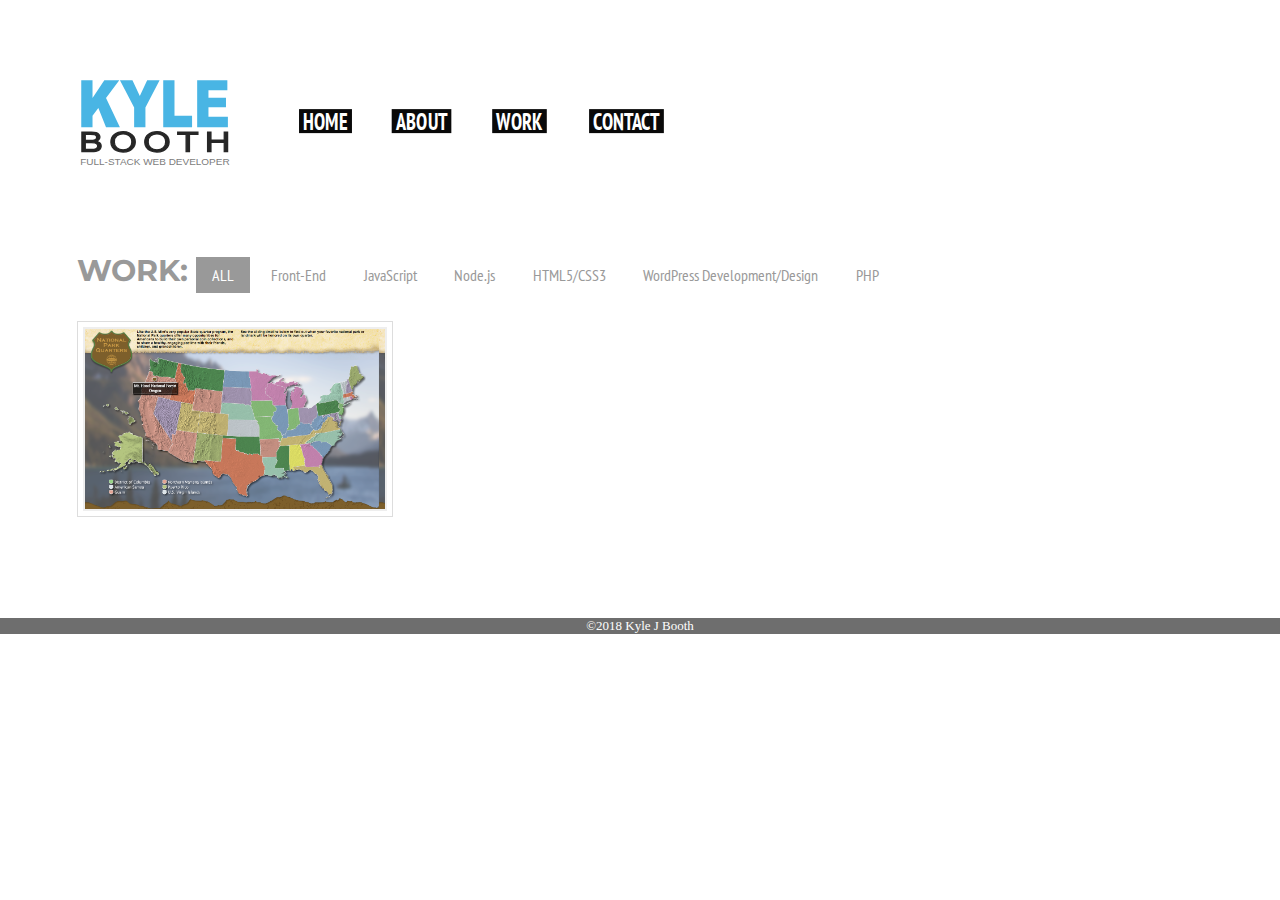
==== portfolio/kylebooth 2/portfolio.html @ 531eccfe "first commit" ====
<!doctype html>
<html>
<head>
<meta charset="utf-8">
<title>Kyle Booth, Full-Stack Web Developer</title>

<link href="https://fonts.googleapis.com/css?family=Montserrat" rel="stylesheet">
<link href="css/isotope-section.css" rel="stylesheet">
<link href="https://fonts.googleapis.com/css?family=PT+Sans+Narrow" rel="stylesheet">

<link rel="icon" href="./media/logo.png" />
<link rel="stylesheet" href="css/bwp.css">
</head>

            <body class="content-page no-homepage">
    
    <div class="page-wrapper">
<header>


            <!--    LOGO  ******************************************** -->
    <aside id="logo-button-container"><a id="logo-button-link" href="portfolio.html"><div id="logo-button"></div></a></aside>
    <!--    NAV MENU  ******************************************** -->
    <div id="menu-container"> 

        <nav><div class="menu-primary-menu-container"><ul id="menu-top_menu" class="menu"><li id="menu-item-314" class="menu-item menu-item-type-custom menu-item-object-custom menu-item-314"><a href="portfolio.html">Home</a></li>
<li><a href="about/">About</a></li>
<li><a href="work/">Work</a></li>
<li><a href="contact/">Contact</a></li>
</ul></div>    
            <div class="clear"></div>
        </nav>
    </div>

    
    
  
</header>
   

            <div style="width:100%; clear:both;"></div>
    

<section class="inner-container button-group sort-by-button-group" id="gallery-container">
    <div class="button-group filters-button-group">
        <div class="section-topper">
            <p><span>WORK: </span>
              <button class="button is-checked" data-filter="*">ALL</button>
              <button class="button" data-filter=".fed">Front-End</button>
              <button class="button" data-filter=".js">JavaScript</button>
              <button class="button" data-filter=".node">Node.js</button>
              <button class="button" data-filter=".html">HTML5/CSS3</button>
              <button class="button" data-filter=".wp">WordPress Development/Design</button>
              <button class="button" data-filter=".php">PHP</button>
            </p>
        </div>
    </div>

   <div class="content">
    <div class="post_content">
        <div class="grid">
                 
               

<!--     CREATE PROJECT BOXES    *******************   -->
 <script> 

    let createPicDiv = function(args) {
        console.log('args: ', args.width);
        let projectBox = document.createElement('a');
        projectBox.classList.add('thumb-link');
        projectBox.setAttribute('href',args.href);
        let projectPic = document.createElement('div');
        let techsUsed = Object.values(args.tech);

        projectPic.classList.add('element-item', ...techsUsed);
        projectPic.style = 'background-image: url('+args.url+');';
        projectPic.setAttribute('data-picwidth',args.width);
        projectPic.setAttribute('data-picheight',args.height);
        
        let projectText = document.createElement('p');
        projectText.classList.add('post-title');
        projectText.innerHTML = args.title+'<br><span class="tech-used">'+techsUsed.toString().replace(/,/g,', ')+'</span>';
        projectPic.appendChild(projectText);
        projectBox.appendChild(projectPic);   
        let picGrid = document.querySelector('.grid');     
        picGrid.appendChild(projectBox);

        picGrid.dispatchEvent(projectBoxCreatedEvent);
    };

    let getPicDimensions= function(args, callback) {
        let width = 2;
        let height = 2;
        
            let img = new Image();
            img.addEventListener('load', function() {
                 args.width = img.width;
                 args.height = img.height;
                 console.log('loading');
                   return callback( args ) ;
               });
             img.src = args.url; 
        };

    let projects = [
                    { 
                        title: 'Dark Horse Woodworks, Inc.',
                        href: 'projects/darkhorse/',
                        tech: ['wp','php', 'html'],
                        url: 'http://www.boothwebproduction.com/wp-content/uploads/2016/02/darkhorsewoodworks_thumbnail01.jpg',
                        order: 1
                    },
                    { 
                        title: 'Theatre in the Square',
                        href: 'projects/theatre-in-the-square/',
                        tech: ['wp','php', 'html'],
                        url: 'http://www.boothwebproduction.com/wp-content/uploads/2016/02/theatreinthesquare_thumbnail01.jpg',
                        order: 2
                    },
                    { 
                        title: 'The Naked Crepe',
                        href: 'projects/the-naked-crepe/',
                        tech: ['wp','php', 'html'],
                        url: 'http://www.boothwebproduction.com/wp-content/uploads/2016/02/thenakedcrepe_thumbnail01.jpg',
                        order: 3
                    },
                    { 
                        title: 'Whitman Publishing map/timeline app',
                        href: 'projects/whitman-publishing/',
                        tech: ['js', 'html'],
                        url: 'img/whitman-timeline-app.png',
                        order: 4
                    }
                ];
let projectBoxCreatedEvent = new Event('projectBoxCreated');
let setUpProjectThumbs = new Promise( (resolve, reject) => {
	let counter = 0;
	function incrementCounter() {
	    counter++; console.log(counter);
	    if ( counter === projects.length ) {
	        console.log( 'All images loaded!' );
	        loadScript('js/isotope-section.js', function(){
			    initIsotope(); // initIsotope is callback; will run after loadscript finishes
			});
	    }
	}
	for(let i=0;i<projects.length;i++) {
	    getPicDimensions(projects[i], createPicDiv);
	    document.querySelector('.grid').addEventListener( 'projectBoxCreated', incrementCounter, false );
	}
	resolve('success');
	reject('failed');
});

</script>
                
    
                    </div> 
    </div>
    <div class="clear"></div>
  </div>

</section>



  


  
  </div><!--   *********** PAGE WRAPPER END **************   -->
<p>&nbsp;</p><p>&nbsp;</p>
<footer id="page-footer"><p>&copy;2018 Kyle J Booth</p></footer>

</body>



<script src="https://ajax.googleapis.com/ajax/libs/jquery/3.1.1/jquery.min.js"></script>
<script type="text/javascript">
    $( document ).ready(function() {
    let elementPosition = $('header').offset();
    $(window).scroll(function(){
            if($(window).scrollTop() > elementPosition.top){
                $('header').css({'position':'fixed','margin-top':'0px'});
            } else {
                $('header').css({'position':'absolute', 'margin-top': '70px'});
            }    
        });
    });
</script>

<script src="https://npmcdn.com/isotope-layout@3/dist/isotope.pkgd.js" defer></script>
<!-- <script src="js/isotope-section.js" defer></script> -->
<script type="text/javascript">
// #######################  GALLERY THUMBNAILS  #######################
// init Isotope
function loadScript(url, callback){
    var script = document.createElement("script")
    script.type = "text/javascript";

    if (script.readyState){  //IE
        script.onreadystatechange = function(){
            if (script.readyState == "loaded" ||
                    script.readyState == "complete"){
                script.onreadystatechange = null;
                callback();
            }
        };
    } else {  //Others
        script.onload = function(){
            callback();
        };
    }

    script.src = url;
    document.getElementsByTagName("body")[0].appendChild(script);
}

let initIsotope = function() {
	let firstTime = true;
	let thumbs = document.querySelectorAll('.element-item'), thumbsH = thumbs[0].offsetHeight,
	    galleryContainer  = document.getElementById('gallery-container'),
	    galleryGrid = document.querySelectorAll('.grid');
    	if(galleryContainer.offsetWidth > 1450) { galleryGrid[0].style.width = '1450px'; }

	let resizeThumbs = new Promise ( (resolve, reject)=>{ 
		console.log('resizethumbs:');
		let thisPicWidth;
		  for(i = 0; i<thumbs.length; i++) {
			thisPicWidth = ((thumbs[i].dataset.picwidth / thumbs[i].dataset.picheight) * thumbsH);
		  	thumbs[i].style.width = thisPicWidth + 'px';
		  }
		  resolve('success');
		  reject('failed');
		});

		iso.on( 'arrangeComplete', function() {
			console.log('arrangeComplete');
		   centerThumbRows();   
		});

		document.addEventListener('DOMContentLoaded', function(event) {
			console.log('DOMContentLoaded');
		   centerThumbRows(); 
		});
		
		let resizeTimer;
		window.addEventListener('resize', function(e) {
		  clearTimeout(resizeTimer);
		  resizeTimer = setTimeout(function() {
			centerThumbRows();
		  }, 650);
		});
	
	function centerThumbRows(){
		resizeThumbs.then( (msg)=>{
			let thumbItems = [];
			for(a=0; a<thumbs.length; a++) {
				var thumbStyle = window.getComputedStyle(thumbs[a]),
		    	thumbDisplay = thumbStyle.getPropertyValue('display'); console.log('display: ' + thumbDisplay);
				if(thumbDisplay == 'block') { thumbItems.push(thumbs[a]); 
				}
			}


			var innerGridWidth = galleryGrid[0].offsetWidth;
				
			var rowStarters = [];
			for(i = 0; i<thumbItems.length; i++) {
				   if(i>1 && thumbItems[i].offsetLeft < 10){ rowStarters.push(thumbItems[i-1]); } 
			}	
			rowStarters.push(thumbItems[thumbItems.length-1]);
			var rowPadding = [];
			for(j = 0; j<rowStarters.length; j++) {
				var lastThumbLeft = rowStarters[j].offsetLeft,
					lastThumbWidth = rowStarters[j].offsetWidth;
					rowPadding[j] = (innerGridWidth-(lastThumbLeft + lastThumbWidth)) / 2;
			}
			var n =0, thumbOffsetLeft;
			for(t=0; t<thumbItems.length; t++) {
				thumbOffsetLeft = thumbItems[t].offsetLeft + rowPadding[n];
				//thumbItems[t].style.left = thumbOffsetLeft + 'px';
				thumbItems[t].style.transform = 'translateX(' + rowPadding[n] + 'px)';
				thumbItems[t].style.transition = 'transform 400ms ease-out';
				if(thumbItems[t] == rowStarters[n]) { n++; }
			}
			console.log('centerthumbs: '+msg);
		})
		.catch( (msg)=>{console.log('resizethumbs failed');});
	}
	if(firstTime===true){console.log('first');document.querySelector('button[data-filter="*"]').click(); firstTime=false;}
}; // end initIsotope

setUpProjectThumbs.then( (msg)=> {
	console.log('msg: '+ msg);
});

</script>

</html>
---- portfolio/kylebooth 2/css/isotope-section.css ----
.button {
  display: inline-block;
  padding: 0.5em 1.0em;
  margin-bottom: 10px;
  background: #EEE;
  border: none;
  border-radius: 7px;
  background-image: linear-gradient( to bottom, hsla(0, 0%, 0%, 0), hsla(0, 0%, 0%, 0.2) );
  color: #222;
  font-family: sans-serif;
  font-size: 16px;
  cursor: pointer;
}

.button:hover {
  background-color: #ddd;
  color: #222;
}

.button:active,
.button.is-checked {
  background-color: #090909;
}

.button.is-checked {
  color: white;
}

.button:active {
  box-shadow: inset 0 1px 10px hsla(0, 0%, 0%, 0.8);
}

/* ---- button-group ---- */

.button-group:after {
  content: '';
  display: block;
  clear: both;
}

.button-group .button {
/*  float: left;*/
  border-radius: 0;
  margin-left: 0;
  margin-right: 1px;
}

/*.button-group .button:first-child { border-radius: 0.5em 0 0 0.5em; }
.button-group .button:last-child { border-radius: 0 0.5em 0.5em 0; }*/

/* ---- grid ---- */

.grid {
  max-width: 1450px;
}

/* clear fix */
.grid:after {
  content: '';
  display: block;
  clear: both;
}

/* ---- .element-item ---- */

.element-item {
  position: relative;
  float: left;
  width: 300px;
  height: 180px;
  margin: 5px;
  padding: 13px;
  background: #888;
  color: #262524;
}

.element-item > * {
  margin: 0;
  padding: 0;
}

.element-item .name {
  position: absolute;

  left: 10px;
  top: 60px;
  text-transform: none;
  letter-spacing: 0;
  font-size: 12px;
  font-weight: normal;
}

.element-item .symbol {
  position: absolute;
  left: 10px;
  top: 0px;
  font-size: 42px;
  font-weight: bold;
  color: white;
}

.element-item .number {
  position: absolute;
  right: 8px;
  top: 5px;
}

.element-item .weight {
  position: absolute;
  left: 10px;
  top: 76px;
  font-size: 12px;
}

.element-item.alkali          { background: #F00; background: hsl(   0, 100%, 50%); }
.element-item.alkaline-earth  { background: #F80; background: hsl(  36, 100%, 50%); }
.element-item.lanthanoid      { background: #FF0; background: hsl(  72, 100%, 50%); }
.element-item.actinoid        { background: #0F0; background: hsl( 108, 100%, 50%); }
.element-item.transition      { background: #0F8; background: hsl( 144, 100%, 50%); }
.element-item.post-transition { background: #0FF; background: hsl( 180, 100%, 50%); }
.element-item.metalloid       { background: #08F; background: hsl( 216, 100%, 50%); }
.element-item.diatomic        { background: #00F; background: hsl( 252, 100%, 50%); }
.element-item.halogen         { background: #F0F; background: hsl( 288, 100%, 50%); }
.element-item.noble-gas       { background: #F08; background: hsl( 324, 100%, 50%); }
---- portfolio/kylebooth 2/css/bwp.css ----
body{margin:0; padding:0; min-height:100vh; position:relative; height:100%; font-size: 18px; color: #999; }
    .page-wrapper { height:100%; overflow: hidden;   min-height: 50vh;}
    .section-topper:first-of-type { margin-top: 0; }
    #video-container {
    overflow: hidden; 
    position: relative;
    top: 324px;
    box-sizing: border-box;
}
    .no-homepage #video-container { top: 232px; }
    .no-homepage header {     width: 100%;
    background: rgba(255,255,255,.8);
    position: absolute;
    z-index: 99;
    height: 100px;
    margin: 70px 70px 70px 0; }
    #header-container, #video-container.header-container { overflow: hidden;   position: relative;    height: 149px;    width: 100%;}
    .homepage-video     {object-fit:cover!important; min-height: 350px; max-height: calc(88vh - 150px); background:#111;}
    .homepage-video.fit {   object-fit: contain!important;  }
    #logo-button-container {    width: 150px;    height: 88px;    background: rgba(255,255,255,0);    margin: auto;    position: absolute;    top: 40px;    left: calc(50vw - 75px);    overflow: hidden;    z-index: 111;}   
    .no-homepage #logo-button-container { width:150px; height: 88px; top: 10px; left: 80px; }
    .home-page #logo-button { top: 50%; left: 50%; transform: translateX(-100%) translateY(-50%); }
    #logo-button {width:100%; height:100%; color: #fff; background:url(../img/logo.svg) no-repeat 0 0;   position:absolute; transition:ease-in .6s;overflow:hidden; background-size:contain;/* min-width: 180px; min-height: 180px;*/}
    #logo-button.scrolled { top: .8vh!important; height: 110px!important; width: 110px!important; left: .8vw!important; opacity: 1!important; position:fixed; }
    
    .slider-pro {  margin: 5px 0 66px 0  !important; }
    .sp-slides-container { background: #fff; border-top: 2px #ccc solid; border-bottom: 2px #ccc solid;
    }
    .slide-inner-container  {
    z-index: 33333; width:  100% !important; border: none; 
        height: 99% !important; left: 0; top: 50%; background: transparent;
        min-width: 50px; position: relative;
        font-family: "Arial Narrow", "PT Sans Narrow",  Arial, Gotham, "Helvetica Neue", Helvetica, Arial, "sans-serif";
        font-size: 24px;
        font-weight: 200;
        color: white;
        line-height: 1em;
        text-shadow: #000 0px 0px 9px;
        opacity: 0;
        transition: all ease-in-out 0.6s;
        transform: translateY(-50%);
        text-align: center;
        overflow: hidden;
        display: block;
    }   
    .slide-inner-container p  {
        text-decoration: none; color: #fff; cursor: pointer; margin: 0;
    }
.sp-selected .slide-inner-container  {
    opacity: .9;
    display: block;
}
    .sp-slide:not(.sp-selected) .slide-inner-container p  { height: 0; overflow: hidden;    }
    
    .sp-slide { margin: 0; transition: opacity .3s; }
    .more-button { font-size: .7em; font-weight: 300; padding-left: 3em; float: right; bottom: 10px; display: none !important; }
    .sp-next-arrow:after,
    .sp-next-arrow:before,
    .sp-previous-arrow:after,
    .sp-previous-arrow:before {
        background-color: #666;
        border-left: 2px solid  rgba(255, 255, 255, .5);
        border-right: 2px solid rgba(255, 255, 255, .5);
    }
    .sp-slide.sp-selected:hover {
        opacity: .85;
    }
        .sp-horizontal .sp-previous-arrow {
            left: 20%;width: 12px;
    height: 40px;
    }
    .sp-horizontal .sp-next-arrow {
            right: 20%;width: 12px;
        height: 40px;
    }

    
    #logo-button:hover {background-position:0 0;}
    #menu-container {width: calc(15vw); max-height: calc(88vh - 150px); height: 100%; position:absolute; right:1.9vw; top:0; z-index:99; transition:ease-in .6s }
    #menu-top_menu { list-style: none;  top: 50%;    line-height: 1.2em;    position: absolute;    transform: translateY(-50%);    }
    #menu-top_menu li { margin: 0 0 1.1em -1em; }
    #menu-top_menu li a { display:inline-block; padding: 7px; background:#090909; color:#fff; font-weight:bold; font-size:24px; font-family: Montserrat, Impact, Haettenschweiler, "Franklin Gothic Bold", "Arial Black", sans-serif; text-decoration:none; text-transform:uppercase;     transform: scaleX(.84); letter-spacing: .01em; }
    #menu-top_menu li a:hover { transition: ease-out .1s; padding: 7px; background:#666; color:#fff; }
    .menu-item-454 { max-width:80%; }

    .inner-container { width:90vw;margin: 80px auto 0; /*max-width: 1100px;*/ padding-left: 2vw;}
    .homepage .inner-container { margin: 60px auto 0; }
    #awards-container.inner-container { max-width: 90vw; margin: 60px auto 0;  }
    #awards-container .section-topper { margin-top:80px; }
    .awards-section p { display: flex; flex-wrap: wrap;} 
    .awards-section a { display: inline-block; height: 220px;  /*background:#888;*/ margin: 15px; }
    .awards-section img { vertical-align: baseline;  position: relative;  transform: translateY(-50%);  top: 50%;/* background: #888;*/ border: 0 none !important; width: 199px;
    
    
        /* 
  background: #ddd; 
  background: -webkit-radial-gradient(circle, #ccc, transparent); 
  background: -o-radial-gradient(circle, #ccc, transparent); 
  background: -moz-radial-gradient(circle, #ccc, transparent); 
  background: radial-gradient(circle, #ccc, transparent); */

    }
    .section-topper { margin-top:160px; }
    #workpage-gallery-container .section-topper { margin-top:0px; }
    .tiled-gallery-item, .gallery-item { width:auto !important; }
    .tiled-gallery .gallery-row {
    margin-bottom: 2px !important;
    max-width: 100% !important;
    width: 100% !important;
}
.size-auto, 
.size-full,
.size-large,
.size-medium,
.size-thumbnail {
    max-width: 100%;
    height: auto;
}
    #awards-container .gallery { display: inline-block; text-align: center; width: 100%; display: flex;
    justify-content: center; flex-wrap: wrap; }
    #awards-container .gallery-item { max-width: 220px; margin: auto 19px; min-height: 220px; display: inline-block; float: none !important;}
    .work-container { width:80vw;margin:auto;}
    .entry-content {     padding: 30px 3vw;}
    .section-topper p span, .section-topper h2, .entry-content h1, .section-topper h3 {font-weight:bold; font-size:30px; font-family: Montserrat, Impact, Haettenschweiler, "Franklin Gothic Bold", "Arial Black", sans-serif; padding:30px 0vw; text-transform: uppercase; }
    .entry-content h1 {padding:30px 0; }
    .entry-content h2, .section-topper h2 {font-size:26px; }
    .section-topper h3 { padding: 20px 0 0 3vw; font-size:23px; }
    .section-topper button {background:none; border:none;}
    .button-group .section-topper button { color: #999; font-family:  "Arial Narrow", "PT Sans Narrow",  Arial, Gotham, "Helvetica Neue", Helvetica, Arial, "sans-serif"; }
    .button-group .section-topper span { color: #999; }
    .button-group .section-topper .button:active, .button-group .section-topper .button.is-checked {  background-color: #999; color: #fff; border: 0 none; }
.thumb-link { background: transparent; display:inline-block; overflow:hidden; border: 1px #ddd solid; }
    .grid { margin: auto; }
    #gallery-container { margin-top: 340px; }
    .no-homepage #gallery-container { margin-top: 252px; }
    .element-item { padding: 0; background-size: 98% !important; border: 2px #eee solid; }  
    
.element-item .post-title {
    position: relative;
    top: 0;
    font-size: 25px;
    font-weight: 200;
    color: white;
    line-height: 1.1em;
    text-shadow: #000 0px 0px 14px;
    opacity: 0;
    transition: all ease-in-out 0.4s;
    transform: translateY(0);
    text-align: left;
    overflow: hidden;
    font-family: "Arial Narrow", "PT Sans Narrow", Arial, Gotham, "Helvetica Neue", Helvetica, Arial, "sans-serif";
    padding: 10px !important;
    height: calc( 100% - 20px);
    /* width: calc( 100% - 27px); */
    margin: 0;
    zoom: .85;
    border: 0 none;
    letter-spacing: .1rem;
}
.element-item:hover .post-title {     opacity: 1; background: rgba(33,33,33,.6);  }
.tech-used { font-size: 0.7em;
    letter-spacing: .1rem;
}
    
.element-item:hover h3 {opacity:1;}
    .awards-section { width:100%; min-height:200px; background:#ddd; } 
    #page-footer {    position: a; bottom: 0; display: block; text-align: center; background: #6e6e6e;  width: 100%;  color: #fff;  font-size: 13px; overflow: hidden;  height: 1.2em; line-height: inherit;}

    #page-footer p { margin: 0; }
    /*
    .project-page.inner-container, .project-page .section-topper { margin-top:10px 4.0vw; padding:0; }*/
    .project-deck { font-weight: 400; font-style: italic;}
    .project-website { margin-bottom: 3px; font-size: .89em; }
    .project-website + a { font-size: .9em; }
    #project-hero-container {     width: 100%;  position:relative; overflow: hidden;  background: #000;margin-top: 84px; }
    .project-video {   width: 100%;  object-fit: contain;      max-height: calc(100vh - 370px); position: relative; background: #000; min-height: 400px; }
 max-height: calc(100vh - 370px); position: relative; background: #000; min-height: 400px; }
    .project-video.playing {   object-fit: contain; }
    #play-button { width:100px; height:100px; position:absolute; left:calc(50vw - 50px); top: calc(50% - 60px); background:url(http://www.atlantavoices.com/clients/clearfilms/wp-content/uploads/2016/11/play-pause-button-trans.svg) #000 0 0; background-size:cover; opacity: .7;     border-radius: 100px; }
    .portrait-img { float:left; margin:0 1.4em 0.4em 0; }
    .press-section { background: #eee; padding: 1.4em; }
     .work-gallery { clear:both; overflow:hidden; }
     #page-content-container { margin-bottom: 15px; }
     .alt-image { height: 100%; margin: auto; display: block; max-width: 100%; }
        .press-section { font-size: 16px; }
    
    @media (max-width: 1280px) {
        #menu-top_menu li a {    font-size: 18px; }
    }
    @media (min-width: 1200px) {
        .project-page .container {  width:auto; max-width: 1260px; }
    }
    @media (max-width: 1059px) {
        #menu-container {    width: 18vw; }
    }
@media (max-width: 999px) {
    header, .no-homepage header {     width: 355px;  margin: auto !important;  position: fixed;  
        background: rgba(255,255,255,.8);  height: 264px; }
    .no-homepage #video-container {
        top: 282px;
    }
    #header-container { height: 0; }
    .no-homepage #gallery-container, #workpage-gallery-container {
        margin-top: 292px;
    }
    .inner-container#about,.inner-container#directors,.inner-container#contact,.inner-container#resources { top: 212px;  position: relative; }
    .page-wrapper {
        min-height: 900px;
    }
    #resources .entry-content {
        padding: 30px 3vw;
        min-height: 2250px;
    }
    #about .entry-content {
        padding: 30px 3vw;
        min-height: 960px;
    }
        #menu-container {  left: 237px !important; top: 66px !important; width: 200px !important; z-index: 99;  }
        #logo-button-container {
            width: 187px;   height: 187px;  margin: auto;   position: absolute; top: 40px !important;   left: 0 !important; /*calc(50vw - 237px);*/}
        .no-homepage #logo-button-container { width: 187px; height: 187px;  margin: auto;   position: absolute; top: 40px !important;   left: 0 !important; margin-left: 22px; }
        .no-homepage #menu-container { left:237px !important; top: 66px !important; position: relative !important; transform: translateX(-50%) !important; }
        .no-homepage #menu-container {
            margin-left: 22px;
        }
    .content-page #menu-top_menu li:first-child { display: none;    }
        #menu-top_menu { display: inline-block !important;  }
    
        .no-homepage #menu-top_menu li { margin-left: -1.6em; }
        .no-homepage .content-page #menu-top_menu li:first-child { display: none;   }
        .no-homepage #menu-top_menu { display: inline-block !important; }
}
    @media (max-width: 899px) {
        #menu-container {    width: 20vw; }
    }
    @media (max-width: 769px) {
        #menu-container {    width: 26vw; }
        #menu-top_menu li {  margin: 0 0 .4em -1.6em; }
    }
    @media (max-width: 529px) {
        #menu-container {    width: 30vw; }
        .content-page #menu-top_menu {  }
        .content-page #menu-top_menu li { padding-left: 1px; }
        
        .sp-horizontal .sp-previous-arrow {
            left: 10%;
        }
            .sp-horizontal .sp-next-arrow {
            right: 10%;
        }
    }
    
@media (max-width: 360px) {
    .no-homepage #logo-button-container {
        width: 157px;
        height: 157px;
        margin: 16px auto auto 22px;
    }
    .no-homepage #menu-container {
    left: 207px !important;
    }
}

.content-page #menu-container {
    /* width: calc(100vw - 174px); */
    height: 100px;
    position: absolute;
    /* right: 0; */
    top: 175px;
    /* z-index: 99; */
    transition: ease-in .6s;
    left: 50vw;
    transform: translateX(-50%);
}
.no-homepage #menu-container { top: -16px; left: 140px; width: 100%; transform: translateX(0); }
.content-page #menu-top_menu {
    position: relative;
    padding-top: 0;
    margin: 4em 0 0;
    display: flex;
    justify-content: center;
}
    
    .no-homepage #menu-top_menu {
    justify-content: flex-start;
}
    
.content-page #menu-top_menu li {
        float: left;      margin: 0 0 .4em 1em;
    }
    
.no-homepage .content-page #menu-top_menu li:first-child {
    margin: 0 0 .4em 1em !important; }
.content-page #menu-top_menu li a {
        display: inline-block;
        padding: 2px 5px 0;
        color: #fff;
        font-weight: bold;
        font-size: 24px;
        font-family: Montserrat, Impact, Haettenschweiler, "Franklin Gothic Bold", "Arial Black", sans-serif;
    font-family: 'Arial Narrow', 'PT Sans Narrow', Arial;
        text-decoration: none;
        margin: auto 0 0 0.9vw;
    }
    .content-page #menu-top_menu li:first-child  a{
        margin-left: 7.5vw;
    }
    .no-homepage .content-page #menu-top_menu li a { margin: auto 0.3vw; font-size: 21px; }
@media (max-width: 1160px) {
    #menu-top_menu li a {
        font-size: 18px !important;  margin: auto 0 0 0.5vw;
    }
}
.content-page #menu-top_menu li a:hover {
    background: #999;
}


.tiled-gallery-item .tiled-gallery-caption { opacity: 0; transition: .3s ease-in; color: #fff; background-color: #111; width: calc(100% - 4px); margin: 2px; }
.tiled-gallery-item:hover .tiled-gallery-caption { opacity: .75; }
    
    
.foogallery-container img {
    margin: 13px;
}
.foogallery-justified-loading, .foogallery-masonry.foogallery-masonry-loading .item a, .foogallery-masonry.foogallery-masonry-loading .item img {
    display: block !important;
}
#foogallery-gallery-907.masonry-layout-fixed .item {
    width: 300px !important;
}
    
.foogallery-masonry-hover-zoom-default .item a:hover img {
    -webkit-transform: scale(1.000) !important;
   -moz-transform: scale(1.000) !important;
   -o-transform: scale(1.000) !important;
   -ms-transform: scale(1.000) !important;
   transform: scale(1.000) !important;
}
    
audio::-webkit-media-controls-panel, video::-webkit-media-controls-panel {
    opacity: .5;
    }
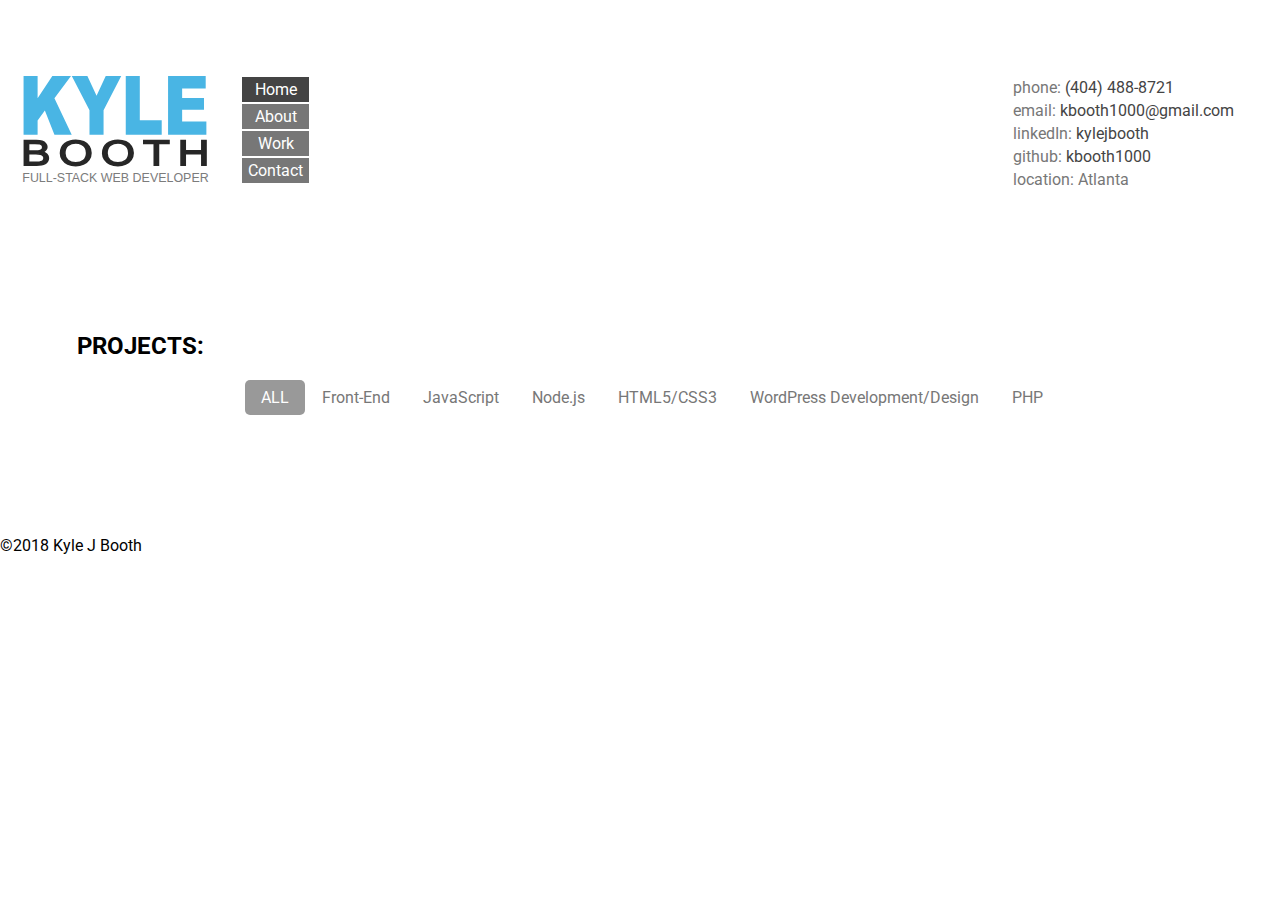
==== commit 09486ed7: "Add contact info and styling" ====
--- a/portfolio/kylebooth 2/portfolio.html
+++ b/portfolio/kylebooth 2/portfolio.html
@@ -1,304 +1,143 @@
+<!doctype html>
 
+<html>
 
-<!doctype html>
-<html>
 <head>
-<meta charset="utf-8">
-<title>Kyle Booth, Full-Stack Web Developer</title>
+    <meta charset="utf-8">
+    <title>Kyle Booth, Full-Stack Web Developer</title>
 
-<link href="https://fonts.googleapis.com/css?family=Montserrat" rel="stylesheet">
-<link href="css/isotope-section.css" rel="stylesheet">
-<link href="https://fonts.googleapis.com/css?family=PT+Sans+Narrow" rel="stylesheet">
+    <link href="https://fonts.googleapis.com/css?family=Montserrat" rel="stylesheet">
+    <link href="css/isotope-section.css" rel="stylesheet">
+    <link href="https://fonts.googleapis.com/css?family=PT+Sans+Narrow" rel="stylesheet">
+    <link href="https://fonts.googleapis.com/css?family=Roboto" rel="stylesheet">
 
-<link rel="icon" href="./media/logo.png" />
-<link rel="stylesheet" href="css/bwp.css">
+    <link rel="icon" href="./media/logo.png" />
+    <link rel="stylesheet" href="css/bwp.css">
 </head>
 
-            <body class="content-page no-homepage">
-    
+<body class="">
+
     <div class="page-wrapper">
-<header>
+        <header>
+            <div class="headerContent">
 
 
             <!--    LOGO  ******************************************** -->
-    <aside id="logo-button-container"><a id="logo-button-link" href="portfolio.html"><div id="logo-button"></div></a></aside>
-    <!--    NAV MENU  ******************************************** -->
-    <div id="menu-container"> 
+            <aside id="logo-button-container">
+                <a id="logo-button-link" href="portfolio.html">
+                    <div id="logo-button"></div>
+                </a>
+            </aside>
+            <!--    NAV MENU  ******************************************** -->
+            <div id="menu-container">
 
-        <nav><div class="menu-primary-menu-container"><ul id="menu-top_menu" class="menu"><li id="menu-item-314" class="menu-item menu-item-type-custom menu-item-object-custom menu-item-314"><a href="portfolio.html">Home</a></li>
-<li><a href="about/">About</a></li>
-<li><a href="work/">Work</a></li>
-<li><a href="contact/">Contact</a></li>
-</ul></div>    
-            <div class="clear"></div>
-        </nav>
-    </div>
+                <nav>
+                    <div class="menu-primary-menu-container">
+                        <ul id="menu-top_menu" class="menu">
+                            <li class="selected">
+                                <a href="portfolio.html">Home</a>
+                            </li>
+                            <li>
+                                <a href="about/">About</a>
+                            </li>
+                            <li>
+                                <a href="work/">Work</a>
+                            </li>
+                            <li>
+                                <a href="contact/">Contact</a>
+                            </li>
+                        </ul>
+                    </div>
+                    <div class="clear"></div>
+                </nav>
+            </div>
 
-    
-    
-  
-</header>
-   
+        </div>
+        <div class="contactContent">
+                <ul>
+                    <li><span>phone:</span> <span><a href="tel:4044888721">(404) 488-8721</a></span></li>
+                    <li><span>email:</span> <span><a href="mailto:kbooth1000@gmail.com">kbooth1000@gmail.com</a></span></li>
+                    <li><span>linkedIn:</span> <span><a href="https://www.linkedin.com/in/kylejbooth/">kylejbooth</a></span></li>
+                    <li><span>github:</span> <span><a href="https://github.com/kbooth1000">kbooth1000</a></span></li>
+                    <li><span>location:</span> <span>Atlanta</span></li>
+                </ul>
+        </div>
 
-            <div style="width:100%; clear:both;"></div>
-    
 
-<section class="inner-container button-group sort-by-button-group" id="gallery-container">
-    <div class="button-group filters-button-group">
-        <div class="section-topper">
-            <p><span>WORK: </span>
-              <button class="button is-checked" data-filter="*">ALL</button>
-              <button class="button" data-filter=".fed">Front-End</button>
-              <button class="button" data-filter=".js">JavaScript</button>
-              <button class="button" data-filter=".node">Node.js</button>
-              <button class="button" data-filter=".html">HTML5/CSS3</button>
-              <button class="button" data-filter=".wp">WordPress Development/Design</button>
-              <button class="button" data-filter=".php">PHP</button>
-            </p>
-        </div>
-    </div>
+        </header>
 
-   <div class="content">
-    <div class="post_content">
-        <div class="grid">
-                 
-               
 
-<!--     CREATE PROJECT BOXES    *******************   -->
- <script> 
+        <div style="width:100%; clear:both;"></div>
 
-    let createPicDiv = function(args) {
-        console.log('args: ', args.width);
-        let projectBox = document.createElement('a');
-        projectBox.classList.add('thumb-link');
-        projectBox.setAttribute('href',args.href);
-        let projectPic = document.createElement('div');
-        let techsUsed = Object.values(args.tech);
 
-        projectPic.classList.add('element-item', ...techsUsed);
-        projectPic.style = 'background-image: url('+args.url+');';
-        projectPic.setAttribute('data-picwidth',args.width);
-        projectPic.setAttribute('data-picheight',args.height);
-        
-        let projectText = document.createElement('p');
-        projectText.classList.add('post-title');
-        projectText.innerHTML = args.title+'<br><span class="tech-used">'+techsUsed.toString().replace(/,/g,', ')+'</span>';
-        projectPic.appendChild(projectText);
-        projectBox.appendChild(projectPic);   
-        let picGrid = document.querySelector('.grid');     
-        picGrid.appendChild(projectBox);
+        <section class="inner-container button-group sort-by-button-group" id="gallery-container">
+            <div class="button-group filters-button-group"><h2>PROJECTS: </h2>
+                <div class="section-topper">
+                        
+                        <button class="button is-checked" data-filter="*">ALL</button>
+                        <button class="button" data-filter=".fed">Front-End</button>
+                        <button class="button" data-filter=".js">JavaScript</button>
+                        <button class="button" data-filter=".node">Node.js</button>
+                        <button class="button" data-filter=".html">HTML5/CSS3</button>
+                        <button class="button" data-filter=".wp">WordPress Development/Design</button>
+                        <button class="button" data-filter=".php">PHP</button>
+                </div>
+            </div>
 
-        picGrid.dispatchEvent(projectBoxCreatedEvent);
-    };
-
-    let getPicDimensions= function(args, callback) {
-        let width = 2;
-        let height = 2;
-        
-            let img = new Image();
-            img.addEventListener('load', function() {
-                 args.width = img.width;
-                 args.height = img.height;
-                 console.log('loading');
-                   return callback( args ) ;
-               });
-             img.src = args.url; 
-        };
-
-    let projects = [
-                    { 
-                        title: 'Dark Horse Woodworks, Inc.',
-                        href: 'projects/darkhorse/',
-                        tech: ['wp','php', 'html'],
-                        url: 'http://www.boothwebproduction.com/wp-content/uploads/2016/02/darkhorsewoodworks_thumbnail01.jpg',
-                        order: 1
-                    },
-                    { 
-                        title: 'Theatre in the Square',
-                        href: 'projects/theatre-in-the-square/',
-                        tech: ['wp','php', 'html'],
-                        url: 'http://www.boothwebproduction.com/wp-content/uploads/2016/02/theatreinthesquare_thumbnail01.jpg',
-                        order: 2
-                    },
-                    { 
-                        title: 'The Naked Crepe',
-                        href: 'projects/the-naked-crepe/',
-                        tech: ['wp','php', 'html'],
-                        url: 'http://www.boothwebproduction.com/wp-content/uploads/2016/02/thenakedcrepe_thumbnail01.jpg',
-                        order: 3
-                    },
-                    { 
-                        title: 'Whitman Publishing map/timeline app',
-                        href: 'projects/whitman-publishing/',
-                        tech: ['js', 'html'],
-                        url: 'img/whitman-timeline-app.png',
-                        order: 4
-                    }
-                ];
-let projectBoxCreatedEvent = new Event('projectBoxCreated');
-let setUpProjectThumbs = new Promise( (resolve, reject) => {
-	let counter = 0;
-	function incrementCounter() {
-	    counter++; console.log(counter);
-	    if ( counter === projects.length ) {
-	        console.log( 'All images loaded!' );
-	        loadScript('js/isotope-section.js', function(){
-			    initIsotope(); // initIsotope is callback; will run after loadscript finishes
-			});
-	    }
-	}
-	for(let i=0;i<projects.length;i++) {
-	    getPicDimensions(projects[i], createPicDiv);
-	    document.querySelector('.grid').addEventListener( 'projectBoxCreated', incrementCounter, false );
-	}
-	resolve('success');
-	reject('failed');
-});
-
-</script>
-                
-    
-                    </div> 
-    </div>
-    <div class="clear"></div>
-  </div>
-
-</section>
+            <div class="content">
+                <div class="post_content">
+                    <div class="grid">
 
 
 
-  
+                        <!--     CREATE PROJECT BOXES    *******************   -->
 
 
-  
-  </div><!--   *********** PAGE WRAPPER END **************   -->
-<p>&nbsp;</p><p>&nbsp;</p>
-<footer id="page-footer"><p>&copy;2018 Kyle J Booth</p></footer>
+
+                    </div>
+                </div>
+                <div class="clear"></div>
+            </div>
+
+        </section>
+
+
+
+
+
+
+
+    </div>
+    <!--   *********** PAGE WRAPPER END **************   -->
+    <p>&nbsp;</p>
+    <p>&nbsp;</p>
+    <footer id="page-footer">
+        <p>&copy;2018 Kyle J Booth</p>
+    </footer>
+
+    <script src="https://ajax.googleapis.com/ajax/libs/jquery/3.1.1/jquery.min.js"></script>
+    <script type="text/javascript">
+        $(document).ready(function () {
+            let elementPosition = $('header').offset();
+            $(window).scroll(function () {
+                if ($(window).scrollTop() > elementPosition.top) {
+                    $('header').css({
+                        'position': 'fixed',
+                        'margin-top': '0px'
+                    });
+                } else {
+                    $('header').css({
+                        'position': 'absolute',
+                        'margin-top': '70px'
+                    });
+                }
+            });
+        });
+    </script>
+
+    <script src="https://npmcdn.com/isotope-layout@3/dist/isotope.pkgd.js" defer></script>
+    <script src="js/js.js"></script>
 
 </body>
 
-
-
-<script src="https://ajax.googleapis.com/ajax/libs/jquery/3.1.1/jquery.min.js"></script>
-<script type="text/javascript">
-    $( document ).ready(function() {
-    let elementPosition = $('header').offset();
-    $(window).scroll(function(){
-            if($(window).scrollTop() > elementPosition.top){
-                $('header').css({'position':'fixed','margin-top':'0px'});
-            } else {
-                $('header').css({'position':'absolute', 'margin-top': '70px'});
-            }    
-        });
-    });
-</script>
-
-<script src="https://npmcdn.com/isotope-layout@3/dist/isotope.pkgd.js" defer></script>
-<!-- <script src="js/isotope-section.js" defer></script> -->
-<script type="text/javascript">
-// #######################  GALLERY THUMBNAILS  #######################
-// init Isotope
-function loadScript(url, callback){
-    var script = document.createElement("script")
-    script.type = "text/javascript";
-
-    if (script.readyState){  //IE
-        script.onreadystatechange = function(){
-            if (script.readyState == "loaded" ||
-                    script.readyState == "complete"){
-                script.onreadystatechange = null;
-                callback();
-            }
-        };
-    } else {  //Others
-        script.onload = function(){
-            callback();
-        };
-    }
-
-    script.src = url;
-    document.getElementsByTagName("body")[0].appendChild(script);
-}
-
-let initIsotope = function() {
-	let firstTime = true;
-	let thumbs = document.querySelectorAll('.element-item'), thumbsH = thumbs[0].offsetHeight,
-	    galleryContainer  = document.getElementById('gallery-container'),
-	    galleryGrid = document.querySelectorAll('.grid');
-    	if(galleryContainer.offsetWidth > 1450) { galleryGrid[0].style.width = '1450px'; }
-
-	let resizeThumbs = new Promise ( (resolve, reject)=>{ 
-		console.log('resizethumbs:');
-		let thisPicWidth;
-		  for(i = 0; i<thumbs.length; i++) {
-			thisPicWidth = ((thumbs[i].dataset.picwidth / thumbs[i].dataset.picheight) * thumbsH);
-		  	thumbs[i].style.width = thisPicWidth + 'px';
-		  }
-		  resolve('success');
-		  reject('failed');
-		});
-
-		iso.on( 'arrangeComplete', function() {
-			console.log('arrangeComplete');
-		   centerThumbRows();   
-		});
-
-		document.addEventListener('DOMContentLoaded', function(event) {
-			console.log('DOMContentLoaded');
-		   centerThumbRows(); 
-		});
-		
-		let resizeTimer;
-		window.addEventListener('resize', function(e) {
-		  clearTimeout(resizeTimer);
-		  resizeTimer = setTimeout(function() {
-			centerThumbRows();
-		  }, 650);
-		});
-	
-	function centerThumbRows(){
-		resizeThumbs.then( (msg)=>{
-			let thumbItems = [];
-			for(a=0; a<thumbs.length; a++) {
-				var thumbStyle = window.getComputedStyle(thumbs[a]),
-		    	thumbDisplay = thumbStyle.getPropertyValue('display'); console.log('display: ' + thumbDisplay);
-				if(thumbDisplay == 'block') { thumbItems.push(thumbs[a]); 
-				}
-			}
-
-
-			var innerGridWidth = galleryGrid[0].offsetWidth;
-				
-			var rowStarters = [];
-			for(i = 0; i<thumbItems.length; i++) {
-				   if(i>1 && thumbItems[i].offsetLeft < 10){ rowStarters.push(thumbItems[i-1]); } 
-			}	
-			rowStarters.push(thumbItems[thumbItems.length-1]);
-			var rowPadding = [];
-			for(j = 0; j<rowStarters.length; j++) {
-				var lastThumbLeft = rowStarters[j].offsetLeft,
-					lastThumbWidth = rowStarters[j].offsetWidth;
-					rowPadding[j] = (innerGridWidth-(lastThumbLeft + lastThumbWidth)) / 2;
-			}
-			var n =0, thumbOffsetLeft;
-			for(t=0; t<thumbItems.length; t++) {
-				thumbOffsetLeft = thumbItems[t].offsetLeft + rowPadding[n];
-				//thumbItems[t].style.left = thumbOffsetLeft + 'px';
-				thumbItems[t].style.transform = 'translateX(' + rowPadding[n] + 'px)';
-				thumbItems[t].style.transition = 'transform 400ms ease-out';
-				if(thumbItems[t] == rowStarters[n]) { n++; }
-			}
-			console.log('centerthumbs: '+msg);
-		})
-		.catch( (msg)=>{console.log('resizethumbs failed');});
-	}
-	if(firstTime===true){console.log('first');document.querySelector('button[data-filter="*"]').click(); firstTime=false;}
-}; // end initIsotope
-
-setUpProjectThumbs.then( (msg)=> {
-	console.log('msg: '+ msg);
-});
-
-</script>
-
 </html>--- a/portfolio/kylebooth 2/css/bwp.css
+++ b/portfolio/kylebooth 2/css/bwp.css
@@ -1,140 +1,172 @@
-body{margin:0; padding:0; min-height:100vh; position:relative; height:100%; font-size: 18px; color: #999; }
-    .page-wrapper { height:100%; overflow: hidden;   min-height: 50vh;}
-    .section-topper:first-of-type { margin-top: 0; }
-    #video-container {
-    overflow: hidden; 
-    position: relative;
-    top: 324px;
+body {
     box-sizing: border-box;
-}
-    .no-homepage #video-container { top: 232px; }
-    .no-homepage header {     width: 100%;
-    background: rgba(255,255,255,.8);
+    font-family: 'Roboto';
+    margin: 0;
+    padding: 0;
+}
+header {
+    width: 100vw;
+    height: 100px;
+    margin: 70px 0 0 0;
+    height: 114px;
+    z-index: 1111;
     position: absolute;
-    z-index: 99;
-    height: 100px;
-    margin: 70px 70px 70px 0; }
-    #header-container, #video-container.header-container { overflow: hidden;   position: relative;    height: 149px;    width: 100%;}
-    .homepage-video     {object-fit:cover!important; min-height: 350px; max-height: calc(88vh - 150px); background:#111;}
-    .homepage-video.fit {   object-fit: contain!important;  }
-    #logo-button-container {    width: 150px;    height: 88px;    background: rgba(255,255,255,0);    margin: auto;    position: absolute;    top: 40px;    left: calc(50vw - 75px);    overflow: hidden;    z-index: 111;}   
-    .no-homepage #logo-button-container { width:150px; height: 88px; top: 10px; left: 80px; }
-    .home-page #logo-button { top: 50%; left: 50%; transform: translateX(-100%) translateY(-50%); }
-    #logo-button {width:100%; height:100%; color: #fff; background:url(../img/logo.svg) no-repeat 0 0;   position:absolute; transition:ease-in .6s;overflow:hidden; background-size:contain;/* min-width: 180px; min-height: 180px;*/}
-    #logo-button.scrolled { top: .8vh!important; height: 110px!important; width: 110px!important; left: .8vw!important; opacity: 1!important; position:fixed; }
+    background: rgba(255, 255, 255, .86);
+    padding: 6px 0;
+}
+.headerContent {
+    width: 300px;
+    padding-right: 26px;
+    height: 114px;
+    float: left;
+}
+
+.page-wrapper {
+    height: 100%;
+    overflow: hidden;
+    min-height: 50vh;
+}
+
+#logo-button-container {
+    width: 187px;
+    height: 108px;
+    margin: auto;
+    position: absolute;
+    left: 0 !important;
+    margin-left: 22px;
+}
+
+#logo-button {
+    width: 100%;
+    height: 100%;
+    color: #fff;
+    background: url(../img/logo.svg) no-repeat 0 0;
+    position: absolute;
+    transition: ease-in .6s;
+    overflow: hidden;
+    background-size: contain;
+}
+
+.menu-primary-menu-container {
+    float: right;
+    display: flex;
+    flex-direction: column;
+    height: 100%;
+    justify-content: space-between;
+}
+
+#menu-top_menu {
+    display: flex;
+    width: calc(100% - 30px);
+    margin-top: 0;
+    list-style: none;
+    height: 106px;
+    flex-direction: column;
+    justify-content: space-between;
+}
+
+#menu-top_menu li {
+    padding: 3px 1px;
+    background: #777;
+    margin: 1px;
+    display: flex;
+    justify-content: center;
+    align-items: center;
+    align-content: center;
+}
+
+#menu-top_menu li.selected {
+    background: #444;
+}
+
+#menu-top_menu li:hover {
+    background: #444;
+}
+
+#menu-top_menu li a {
+    color: #fff;
+    text-decoration: none;
+    font-family: 'Roboto', sans-serif, "Arial Narrow", "PT Sans Narrow", Arial, Gotham, "Helvetica Neue", Helvetica, Arial, "sans-serif"
+}
+.contactContent {
+    display: flex;
+    justify-content: flex-start;
+    width: 18rem;
+    flex-wrap: wrap;
+    flex-direction: column;
+    float: right;
+    align-items: right;
+    margin-right: 1.5rem;
+}
+.contactContent ul {
+    list-style: none;
+    margin: 0;
+}
+.contactContent ul li {
+    display: inline-block;
+    color: #777;
+    padding: 2px 5px;
+    font-family: 'Roboto';
+}
+.contactContent ul li a{
+    text-decoration: none;
+    color: #444;
+}
+
+#gallery-container {
+    margin-top: 332px;
+}
+
+.inner-container {
+    width: 90vw;
+    margin: 80px auto 0;
+    /* max-width: 1100px; */
+    padding-left: 2vw;
+}
+
+.section-topper {
+    display: flex;
+    justify-content: center;
+    flex-wrap: wrap;
+}
+
+.sort-link-box {
     
-    .slider-pro {  margin: 5px 0 66px 0  !important; }
-    .sp-slides-container { background: #fff; border-top: 2px #ccc solid; border-bottom: 2px #ccc solid;
-    }
-    .slide-inner-container  {
-    z-index: 33333; width:  100% !important; border: none; 
-        height: 99% !important; left: 0; top: 50%; background: transparent;
-        min-width: 50px; position: relative;
-        font-family: "Arial Narrow", "PT Sans Narrow",  Arial, Gotham, "Helvetica Neue", Helvetica, Arial, "sans-serif";
-        font-size: 24px;
-        font-weight: 200;
-        color: white;
-        line-height: 1em;
-        text-shadow: #000 0px 0px 9px;
-        opacity: 0;
-        transition: all ease-in-out 0.6s;
-        transform: translateY(-50%);
-        text-align: center;
-        overflow: hidden;
-        display: block;
-    }   
-    .slide-inner-container p  {
-        text-decoration: none; color: #fff; cursor: pointer; margin: 0;
-    }
-.sp-selected .slide-inner-container  {
-    opacity: .9;
-    display: block;
-}
-    .sp-slide:not(.sp-selected) .slide-inner-container p  { height: 0; overflow: hidden;    }
-    
-    .sp-slide { margin: 0; transition: opacity .3s; }
-    .more-button { font-size: .7em; font-weight: 300; padding-left: 3em; float: right; bottom: 10px; display: none !important; }
-    .sp-next-arrow:after,
-    .sp-next-arrow:before,
-    .sp-previous-arrow:after,
-    .sp-previous-arrow:before {
-        background-color: #666;
-        border-left: 2px solid  rgba(255, 255, 255, .5);
-        border-right: 2px solid rgba(255, 255, 255, .5);
-    }
-    .sp-slide.sp-selected:hover {
-        opacity: .85;
-    }
-        .sp-horizontal .sp-previous-arrow {
-            left: 20%;width: 12px;
-    height: 40px;
-    }
-    .sp-horizontal .sp-next-arrow {
-            right: 20%;width: 12px;
-        height: 40px;
-    }
-
-    
-    #logo-button:hover {background-position:0 0;}
-    #menu-container {width: calc(15vw); max-height: calc(88vh - 150px); height: 100%; position:absolute; right:1.9vw; top:0; z-index:99; transition:ease-in .6s }
-    #menu-top_menu { list-style: none;  top: 50%;    line-height: 1.2em;    position: absolute;    transform: translateY(-50%);    }
-    #menu-top_menu li { margin: 0 0 1.1em -1em; }
-    #menu-top_menu li a { display:inline-block; padding: 7px; background:#090909; color:#fff; font-weight:bold; font-size:24px; font-family: Montserrat, Impact, Haettenschweiler, "Franklin Gothic Bold", "Arial Black", sans-serif; text-decoration:none; text-transform:uppercase;     transform: scaleX(.84); letter-spacing: .01em; }
-    #menu-top_menu li a:hover { transition: ease-out .1s; padding: 7px; background:#666; color:#fff; }
-    .menu-item-454 { max-width:80%; }
-
-    .inner-container { width:90vw;margin: 80px auto 0; /*max-width: 1100px;*/ padding-left: 2vw;}
-    .homepage .inner-container { margin: 60px auto 0; }
-    #awards-container.inner-container { max-width: 90vw; margin: 60px auto 0;  }
-    #awards-container .section-topper { margin-top:80px; }
-    .awards-section p { display: flex; flex-wrap: wrap;} 
-    .awards-section a { display: inline-block; height: 220px;  /*background:#888;*/ margin: 15px; }
-    .awards-section img { vertical-align: baseline;  position: relative;  transform: translateY(-50%);  top: 50%;/* background: #888;*/ border: 0 none !important; width: 199px;
-    
-    
-        /* 
-  background: #ddd; 
-  background: -webkit-radial-gradient(circle, #ccc, transparent); 
-  background: -o-radial-gradient(circle, #ccc, transparent); 
-  background: -moz-radial-gradient(circle, #ccc, transparent); 
-  background: radial-gradient(circle, #ccc, transparent); */
-
-    }
-    .section-topper { margin-top:160px; }
-    #workpage-gallery-container .section-topper { margin-top:0px; }
-    .tiled-gallery-item, .gallery-item { width:auto !important; }
-    .tiled-gallery .gallery-row {
-    margin-bottom: 2px !important;
-    max-width: 100% !important;
-    width: 100% !important;
-}
-.size-auto, 
-.size-full,
-.size-large,
-.size-medium,
-.size-thumbnail {
-    max-width: 100%;
-    height: auto;
-}
-    #awards-container .gallery { display: inline-block; text-align: center; width: 100%; display: flex;
-    justify-content: center; flex-wrap: wrap; }
-    #awards-container .gallery-item { max-width: 220px; margin: auto 19px; min-height: 220px; display: inline-block; float: none !important;}
-    .work-container { width:80vw;margin:auto;}
-    .entry-content {     padding: 30px 3vw;}
-    .section-topper p span, .section-topper h2, .entry-content h1, .section-topper h3 {font-weight:bold; font-size:30px; font-family: Montserrat, Impact, Haettenschweiler, "Franklin Gothic Bold", "Arial Black", sans-serif; padding:30px 0vw; text-transform: uppercase; }
-    .entry-content h1 {padding:30px 0; }
-    .entry-content h2, .section-topper h2 {font-size:26px; }
-    .section-topper h3 { padding: 20px 0 0 3vw; font-size:23px; }
-    .section-topper button {background:none; border:none;}
-    .button-group .section-topper button { color: #999; font-family:  "Arial Narrow", "PT Sans Narrow",  Arial, Gotham, "Helvetica Neue", Helvetica, Arial, "sans-serif"; }
-    .button-group .section-topper span { color: #999; }
-    .button-group .section-topper .button:active, .button-group .section-topper .button.is-checked {  background-color: #999; color: #fff; border: 0 none; }
-.thumb-link { background: transparent; display:inline-block; overflow:hidden; border: 1px #ddd solid; }
-    .grid { margin: auto; }
-    #gallery-container { margin-top: 340px; }
-    .no-homepage #gallery-container { margin-top: 252px; }
-    .element-item { padding: 0; background-size: 98% !important; border: 2px #eee solid; }  
-    
+}
+
+.button-group .section-topper span {
+    color: #999;
+}
+
+.button-group .section-topper button {
+    color: #777;
+    font-family: 'Roboto', sans-serif, "Arial Narrow", "PT Sans Narrow", Arial, Gotham, "Helvetica Neue", Helvetica, Arial, "sans-serif";
+    background: none;
+    border: none;
+}
+
+.button-group .section-topper .button:active,
+.button-group .section-topper .button.is-checked {
+    background-color: #999;
+    color: #fff;
+    border: 0 none;
+    outline: 0 none;
+    border-radius: 5px;
+}
+
+.element-item {
+    padding: 0;
+    background-size: 98% !important;
+    border: 2px #eee solid;
+}
+
+.thumb-link {
+    background: transparent;
+    display: inline-block;
+    overflow: hidden;
+    border: 1px #ddd solid;
+}
+
 .element-item .post-title {
     position: relative;
     top: 0;
@@ -148,7 +180,7 @@
     transform: translateY(0);
     text-align: left;
     overflow: hidden;
-    font-family: "Arial Narrow", "PT Sans Narrow", Arial, Gotham, "Helvetica Neue", Helvetica, Arial, "sans-serif";
+    font-family: 'Roboto', sans-serif, "Arial Narrow", "PT Sans Narrow", Arial, Gotham, "Helvetica Neue", Helvetica, Arial, "sans-serif";
     padding: 10px !important;
     height: calc( 100% - 20px);
     /* width: calc( 100% - 27px); */
@@ -157,187 +189,35 @@
     border: 0 none;
     letter-spacing: .1rem;
 }
-.element-item:hover .post-title {     opacity: 1; background: rgba(33,33,33,.6);  }
-.tech-used { font-size: 0.7em;
+
+.element-item:hover .post-title {
+    opacity: 1;
+    background: rgba(33, 33, 33, .6);
+}
+
+.tech-used {
+    font-size: 0.7em;
     letter-spacing: .1rem;
 }
-    
-.element-item:hover h3 {opacity:1;}
-    .awards-section { width:100%; min-height:200px; background:#ddd; } 
-    #page-footer {    position: a; bottom: 0; display: block; text-align: center; background: #6e6e6e;  width: 100%;  color: #fff;  font-size: 13px; overflow: hidden;  height: 1.2em; line-height: inherit;}
-
-    #page-footer p { margin: 0; }
-    /*
-    .project-page.inner-container, .project-page .section-topper { margin-top:10px 4.0vw; padding:0; }*/
-    .project-deck { font-weight: 400; font-style: italic;}
-    .project-website { margin-bottom: 3px; font-size: .89em; }
-    .project-website + a { font-size: .9em; }
-    #project-hero-container {     width: 100%;  position:relative; overflow: hidden;  background: #000;margin-top: 84px; }
-    .project-video {   width: 100%;  object-fit: contain;      max-height: calc(100vh - 370px); position: relative; background: #000; min-height: 400px; }
- max-height: calc(100vh - 370px); position: relative; background: #000; min-height: 400px; }
-    .project-video.playing {   object-fit: contain; }
-    #play-button { width:100px; height:100px; position:absolute; left:calc(50vw - 50px); top: calc(50% - 60px); background:url(http://www.atlantavoices.com/clients/clearfilms/wp-content/uploads/2016/11/play-pause-button-trans.svg) #000 0 0; background-size:cover; opacity: .7;     border-radius: 100px; }
-    .portrait-img { float:left; margin:0 1.4em 0.4em 0; }
-    .press-section { background: #eee; padding: 1.4em; }
-     .work-gallery { clear:both; overflow:hidden; }
-     #page-content-container { margin-bottom: 15px; }
-     .alt-image { height: 100%; margin: auto; display: block; max-width: 100%; }
-        .press-section { font-size: 16px; }
-    
-    @media (max-width: 1280px) {
-        #menu-top_menu li a {    font-size: 18px; }
-    }
-    @media (min-width: 1200px) {
-        .project-page .container {  width:auto; max-width: 1260px; }
-    }
-    @media (max-width: 1059px) {
-        #menu-container {    width: 18vw; }
-    }
+
 @media (max-width: 999px) {
-    header, .no-homepage header {     width: 355px;  margin: auto !important;  position: fixed;  
-        background: rgba(255,255,255,.8);  height: 264px; }
-    .no-homepage #video-container {
-        top: 282px;
-    }
-    #header-container { height: 0; }
-    .no-homepage #gallery-container, #workpage-gallery-container {
-        margin-top: 292px;
-    }
-    .inner-container#about,.inner-container#directors,.inner-container#contact,.inner-container#resources { top: 212px;  position: relative; }
+    /* .headerContent {
+        width: 300px;
+        padding-right: 26px;
+        position: fixed;
+        background: rgba(255, 255, 255, .8);
+        height: 114px;
+    } */
     .page-wrapper {
         min-height: 900px;
     }
-    #resources .entry-content {
-        padding: 30px 3vw;
-        min-height: 2250px;
+    #gallery-container {
+        margin-top: 332px;
     }
-    #about .entry-content {
-        padding: 30px 3vw;
-        min-height: 960px;
+}
+@media (max-width: 615px) {
+    .contactContent {
+        width: 100%;
+        margin-top: 1.5rem;
     }
-        #menu-container {  left: 237px !important; top: 66px !important; width: 200px !important; z-index: 99;  }
-        #logo-button-container {
-            width: 187px;   height: 187px;  margin: auto;   position: absolute; top: 40px !important;   left: 0 !important; /*calc(50vw - 237px);*/}
-        .no-homepage #logo-button-container { width: 187px; height: 187px;  margin: auto;   position: absolute; top: 40px !important;   left: 0 !important; margin-left: 22px; }
-        .no-homepage #menu-container { left:237px !important; top: 66px !important; position: relative !important; transform: translateX(-50%) !important; }
-        .no-homepage #menu-container {
-            margin-left: 22px;
-        }
-    .content-page #menu-top_menu li:first-child { display: none;    }
-        #menu-top_menu { display: inline-block !important;  }
-    
-        .no-homepage #menu-top_menu li { margin-left: -1.6em; }
-        .no-homepage .content-page #menu-top_menu li:first-child { display: none;   }
-        .no-homepage #menu-top_menu { display: inline-block !important; }
-}
-    @media (max-width: 899px) {
-        #menu-container {    width: 20vw; }
-    }
-    @media (max-width: 769px) {
-        #menu-container {    width: 26vw; }
-        #menu-top_menu li {  margin: 0 0 .4em -1.6em; }
-    }
-    @media (max-width: 529px) {
-        #menu-container {    width: 30vw; }
-        .content-page #menu-top_menu {  }
-        .content-page #menu-top_menu li { padding-left: 1px; }
-        
-        .sp-horizontal .sp-previous-arrow {
-            left: 10%;
-        }
-            .sp-horizontal .sp-next-arrow {
-            right: 10%;
-        }
-    }
-    
-@media (max-width: 360px) {
-    .no-homepage #logo-button-container {
-        width: 157px;
-        height: 157px;
-        margin: 16px auto auto 22px;
-    }
-    .no-homepage #menu-container {
-    left: 207px !important;
-    }
-}
-
-.content-page #menu-container {
-    /* width: calc(100vw - 174px); */
-    height: 100px;
-    position: absolute;
-    /* right: 0; */
-    top: 175px;
-    /* z-index: 99; */
-    transition: ease-in .6s;
-    left: 50vw;
-    transform: translateX(-50%);
-}
-.no-homepage #menu-container { top: -16px; left: 140px; width: 100%; transform: translateX(0); }
-.content-page #menu-top_menu {
-    position: relative;
-    padding-top: 0;
-    margin: 4em 0 0;
-    display: flex;
-    justify-content: center;
-}
-    
-    .no-homepage #menu-top_menu {
-    justify-content: flex-start;
-}
-    
-.content-page #menu-top_menu li {
-        float: left;      margin: 0 0 .4em 1em;
-    }
-    
-.no-homepage .content-page #menu-top_menu li:first-child {
-    margin: 0 0 .4em 1em !important; }
-.content-page #menu-top_menu li a {
-        display: inline-block;
-        padding: 2px 5px 0;
-        color: #fff;
-        font-weight: bold;
-        font-size: 24px;
-        font-family: Montserrat, Impact, Haettenschweiler, "Franklin Gothic Bold", "Arial Black", sans-serif;
-    font-family: 'Arial Narrow', 'PT Sans Narrow', Arial;
-        text-decoration: none;
-        margin: auto 0 0 0.9vw;
-    }
-    .content-page #menu-top_menu li:first-child  a{
-        margin-left: 7.5vw;
-    }
-    .no-homepage .content-page #menu-top_menu li a { margin: auto 0.3vw; font-size: 21px; }
-@media (max-width: 1160px) {
-    #menu-top_menu li a {
-        font-size: 18px !important;  margin: auto 0 0 0.5vw;
-    }
-}
-.content-page #menu-top_menu li a:hover {
-    background: #999;
-}
-
-
-.tiled-gallery-item .tiled-gallery-caption { opacity: 0; transition: .3s ease-in; color: #fff; background-color: #111; width: calc(100% - 4px); margin: 2px; }
-.tiled-gallery-item:hover .tiled-gallery-caption { opacity: .75; }
-    
-    
-.foogallery-container img {
-    margin: 13px;
-}
-.foogallery-justified-loading, .foogallery-masonry.foogallery-masonry-loading .item a, .foogallery-masonry.foogallery-masonry-loading .item img {
-    display: block !important;
-}
-#foogallery-gallery-907.masonry-layout-fixed .item {
-    width: 300px !important;
-}
-    
-.foogallery-masonry-hover-zoom-default .item a:hover img {
-    -webkit-transform: scale(1.000) !important;
-   -moz-transform: scale(1.000) !important;
-   -o-transform: scale(1.000) !important;
-   -ms-transform: scale(1.000) !important;
-   transform: scale(1.000) !important;
-}
-    
-audio::-webkit-media-controls-panel, video::-webkit-media-controls-panel {
-    opacity: .5;
-    }+}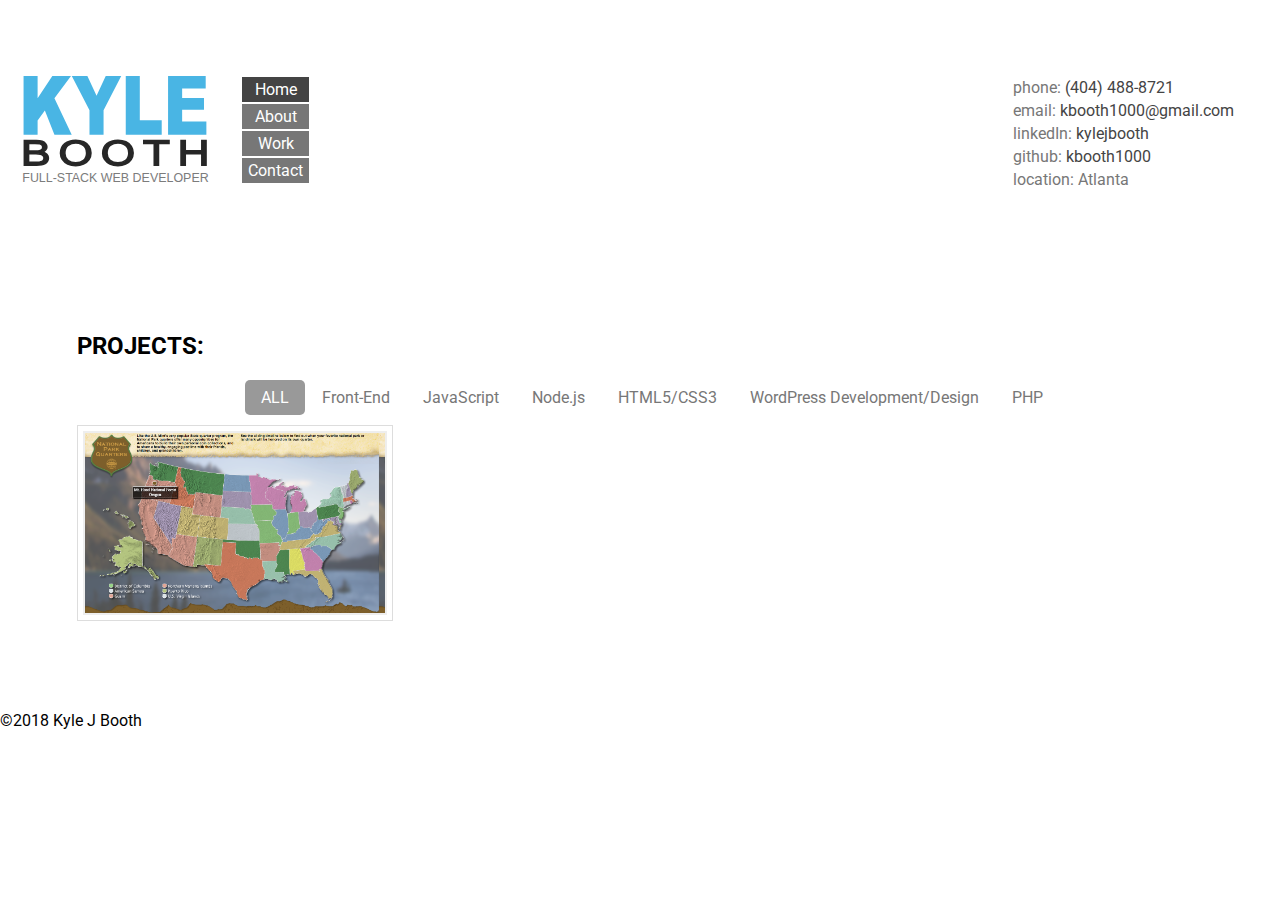
==== commit 478c2aeb: "Fix scrolltop glitch" ====
--- a/portfolio/kylebooth 2/portfolio.html
+++ b/portfolio/kylebooth 2/portfolio.html
@@ -120,7 +120,7 @@
         $(document).ready(function () {
             let elementPosition = $('header').offset();
             $(window).scroll(function () {
-                if ($(window).scrollTop() > elementPosition.top) {
+                if ($(window).scrollTop() > (elementPosition.top-10)) {
                     $('header').css({
                         'position': 'fixed',
                         'margin-top': '0px'
